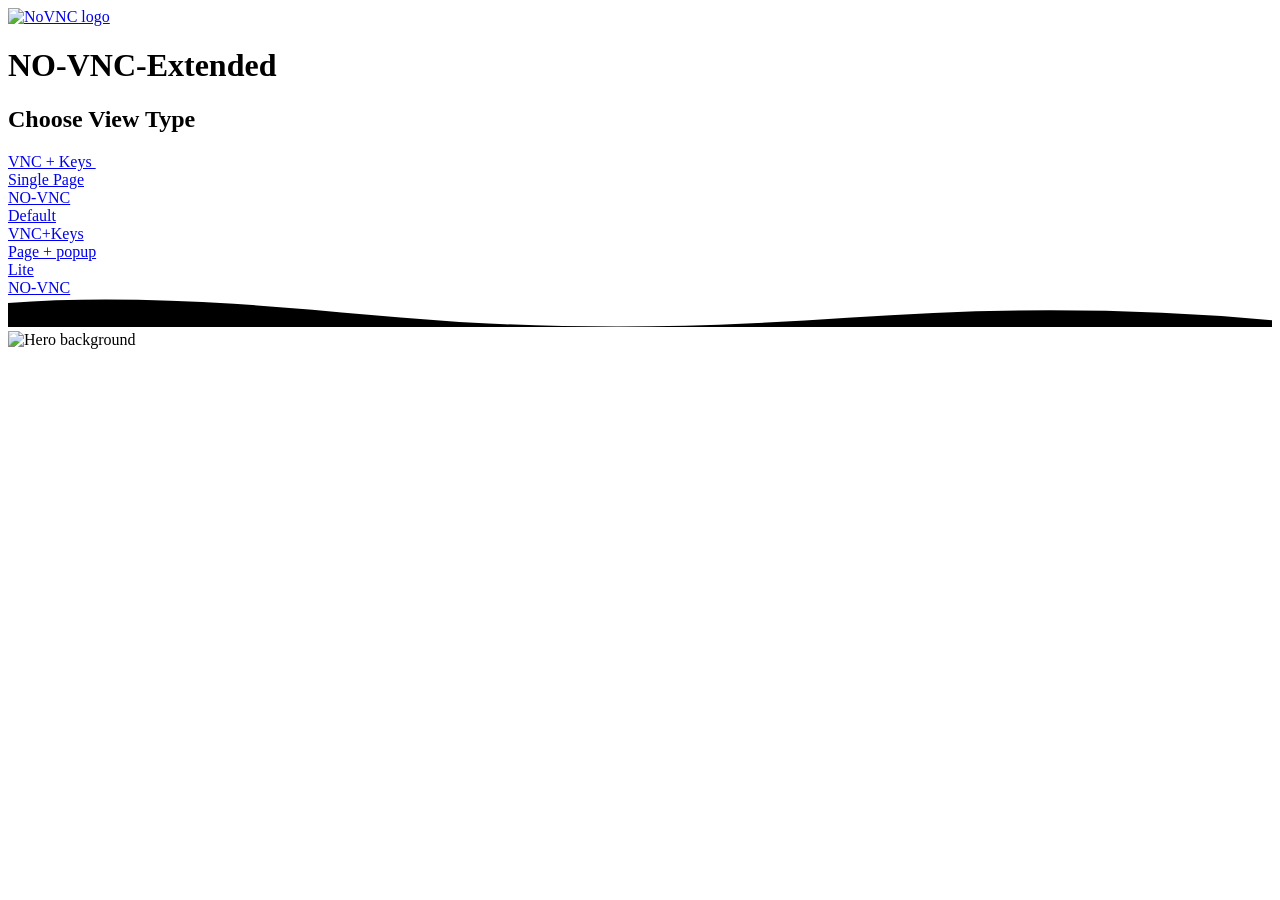
==== www/launch/index.html @ a94e2298 "added default page launcher" ====
<!DOCTYPE html>
<html lang="en" =""=""><head data-v-save-global="index.html,head">
<meta http-equiv="content-type" content="text/html; charset=UTF-8">
  <meta name="viewport" content="width=device-width, initial-scale=1">
  <meta charset="utf-8">

  <!-- base href="file:///home/user/Downloads/NOVNC-Start/index.html" -->

  <title>Vvveb Landing - Homepage</title>

  <meta name="description" content="">
  <meta name="keywords" content="">
  <meta name="author" content="">
  <link rel="canonical" href="">

  <link id="landing-css" href="index_files/style.bundle.css" rel="stylesheet" media="screen">
  <link id="fonts-css" href="index_files/fonts.css" rel="stylesheet" media="screen">
  <link id="vvvebjs-css" href="index_files/custom.css" rel="stylesheet" media="screen">





  <style>
    :root {
      /*--bs-font-headings:'Inter';*/
    }
  </style>




  <link rel="sitemap" type="application/xml" title="Sitemap" href="/feed/index">
  <link rel="alternate" type="application/rss+xml" title="Feed" href="/feed/posts">
  <link rel="alternate" type="application/rss+xml" title="Feed" href="/feed/pages">
  <link rel="alternate" type="application/rss+xml" title="Products" href="/feed/products">
  <link rel="alternate" type="application/rss+xml" title="Comments Feed" href="/feed/comments">

  <link rel="icon" type="image/x-icon" href="media/favicon.ico" data-v-global-site.favicon="">

  <link rel="manifest" href="/manifest.webmanifest">

  <link rel="alternate" hreflang="" href="">
<style id="vvvebjs-styles"></style></head>


<body class="home" data-aos-easing="ease" data-aos-duration="400" data-aos-delay="0" style="">
  <nav class="navigation-1 clearfix" data-v-save-global="index.html,.navigation-1">
    <div class="navbar navbar-expand-md">

      <div class="container">
        <div data-v-component-site="">
          
          
        <a class="navbar-brand" href="/launch/index.html" data-v-site-url="">
            
            <img loading="lazy" class="logo-default" data-v-site-logo="" src="index_files/NoVNC_logo.png" alt="NoVNC logo">
            
            
            
          </a></div>

        

        


    </div>
    </div>
  </nav>



  <header class="hero-3" aria-label="hero-3">

    <div class="container">
      <div>
        <div class="row align-items-center justify-content-center text-center">
          <div class="col-lg-12">
            <h1 class="heading mb-4 display-1 aos-init aos-animate" data-aos="fade-up" data-aos-delay="100">NO-VNC-Extended</h1>
            <div class="col-lg-10 mx-auto">
              <h2 class="display-6 aos-init aos-animate" data-aos="fade-up" data-aos-delay="100">Choose View Type</h2>
            </div>

            <div class="buttons aos-init" data-aos="fade-up" data-aos-delay="300">
              
              <a href="/launch/single-page.html" class="btn btn-light px-5 " target="_blank">VNC + Keys&nbsp;<br>Single Page<br></a><a href="/vnc.html" class="btn btn-primary px-5 ">NO-VNC<br>Default<br></a><a href="/launch/vnc-pop.html" class="btn btn-light px-5 ">VNC+Keys<br>Page + popup</a>
            </div><a href="/vnc_lite.html" class="btn btn-primary px-5 ">Lite<br>NO-VNC</a>


          </div>
        </div>
      </div>
    </div>


    <div class="separator bottom">

      <svg data-name="Layer 1" xmlns="http://www.w3.org/2000/svg" viewBox="0 0 1200 120" preserveAspectRatio="none" id="Layer_1" class="section-divider" aria-hidden="true" width="100%" height="30" fill="var(--bs-body-bg)" style="transform: rotate(180deg);">
        <path d="M321.39,56.44c58-10.79,114.16-30.13,172-41.86,82.39-16.72,168.19-17.73,250.45-.39C823.78,31,906.67,72,985.66,92.83c70.05,18.48,146.53,26.09,214.34,3V0H0V27.35A600.21,600.21,0,0,0,321.39,56.44Z"></path>
      </svg>

    </div>
    <!--
   <div class="separator top">
		
		<svg id="Layer_1" data-name="Layer 1" xmlns="http://www.w3.org/2000/svg" viewBox="0 0 500 41" width="100%" height="200" preserveAspectRatio="none"><defs><style>.cls-1{fill:var(--bs-body-bg);}</style></defs><title>rough-edges-bottom</title><path class="cls-1" d="M0,185l125-26,33,17,58-12s54,19,55,19,50-11,50-11l56,6,60-8,63,15v15H0Z" transform="translate(0 -159)"/></svg>
		
    </div>
-->
    <div class="overlay">
    </div>

    <div class="background-container">

      <img src="index_files/hero-3.webp" alt="Hero background">

    </div>

  </header>


  


  


  


  


  


  


  


  


  


  


  


  



  <div class="bg-image"></div>

  

  


  


  

  <!-- Vvveb Common Js -->
  <script id="popper-js" src="index_files/popper.min.js"></script>
  <!-- <script src="js/bootstrap.min.js"></script> -->
  <!-- <script src="js/bootstrap.bundle.min.js"></script> -->
  <script id="bootstrap-js" src="index_files/bootstrap.min.js"></script>
  <!-- Vvveb Ajax Common Js -->
  <script id="app-js" src="index_files/app.js"></script>

  <!-- Animation -->

  <link rel="stylesheet" href="index_files/aos.css">
  <noscript>
    <style type="text/css">
      [data-aos] {
        opacity: 1 !important;
        transform: translate(0) scale(1) !important;
      }
    </style>
  </noscript>

  <script src="index_files/aos.js"></script>
  <script>
	AOS.init();
</script>

  

  <link id="glightbox-css" rel="stylesheet" href="index_files/glightbox.css">
  <script id="glightbox-js" src="index_files/glightbox.min.js"></script>

  <script id="theme-js" src="index_files/theme.js"></script>

  <script type="speculationrules">
{"prefetch":[{"source":"document","where":{"and":[{"href_matches":"\/*"},{"not":{"href_matches":["\/public\/*","\/themes\/*","\/plugins\/*","\/cart\/*","\/checkout\/*","\/user\/*","\/*\\?(.+)"]}},{"not":{"selector_matches":"a[rel~=\"nofollow\"]"}},{"not":{"selector_matches":".no-prefetch, .no-prefetch a"}}]},"eagerness":"conservative"}]}
</script>




</body></html>
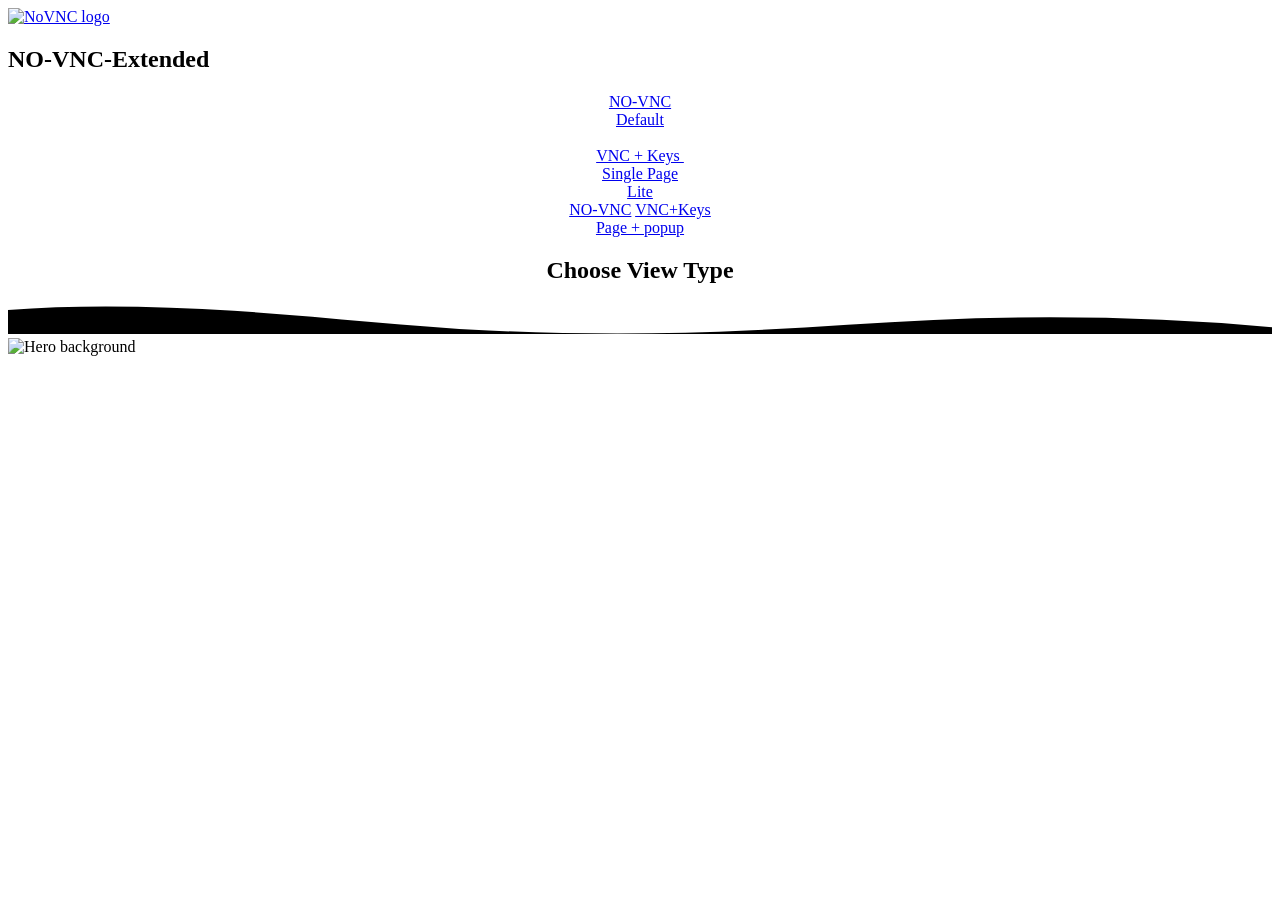
==== commit 556d7574: "upd index.html" ====
--- a/www/launch/index.html
+++ b/www/launch/index.html
@@ -3,23 +3,16 @@
 <meta http-equiv="content-type" content="text/html; charset=UTF-8">
   <meta name="viewport" content="width=device-width, initial-scale=1">
   <meta charset="utf-8">
-
-  <!-- base href="file:///home/user/Downloads/NOVNC-Start/index.html" -->
-
-  <title>Vvveb Landing - Homepage</title>
+  <title>NoVNC Extended</title>
 
   <meta name="description" content="">
   <meta name="keywords" content="">
   <meta name="author" content="">
   <link rel="canonical" href="">
 
-  <link id="landing-css" href="index_files/style.bundle.css" rel="stylesheet" media="screen">
-  <link id="fonts-css" href="index_files/fonts.css" rel="stylesheet" media="screen">
-  <link id="vvvebjs-css" href="index_files/custom.css" rel="stylesheet" media="screen">
-
-
-
-
+  <link id="landing-css" href="/launch/css/style.bundle.css" rel="stylesheet" media="screen">
+  <!-- <link id="fonts-css" href="/launch/css/fonts.css" rel="stylesheet" media="screen"> -->
+  <!-- <link id="vvvebjs-css" href="/launch/css/custom.css" rel="stylesheet" media="screen"> -->
 
   <style>
     :root {
@@ -30,20 +23,15 @@
 
 
 
-  <link rel="sitemap" type="application/xml" title="Sitemap" href="/feed/index">
-  <link rel="alternate" type="application/rss+xml" title="Feed" href="/feed/posts">
-  <link rel="alternate" type="application/rss+xml" title="Feed" href="/feed/pages">
-  <link rel="alternate" type="application/rss+xml" title="Products" href="/feed/products">
-  <link rel="alternate" type="application/rss+xml" title="Comments Feed" href="/feed/comments">
+  <!-- <link rel="sitemap" type="application/xml" title="Sitemap" href="/feed/index">    -->
+  <!-- <link rel="alternate" type="application/rss+xml" title="Feed" href="/feed/posts"> -->
+  <!-- <link rel="alternate" type="application/rss+xml" title="Feed" href="/feed/pages"> -->
+  <link rel="icon" type="image/x-icon" href="/launch/img/NoVNC_logo.png" data-v-global-site.favicon="">
 
-  <link rel="icon" type="image/x-icon" href="media/favicon.ico" data-v-global-site.favicon="">
+ <!-- <link rel="manifest" href="/manifest.webmanifest"> -->
 
-  <link rel="manifest" href="/manifest.webmanifest">
-
-  <link rel="alternate" hreflang="" href="">
-<style id="vvvebjs-styles"></style></head>
-
-
+  <!-- <link rel="alternate" hreflang="" href=""> -->
+</head>
 <body class="home" data-aos-easing="ease" data-aos-duration="400" data-aos-delay="0" style="">
   <nav class="navigation-1 clearfix" data-v-save-global="index.html,.navigation-1">
     <div class="navbar navbar-expand-md">
@@ -51,42 +39,33 @@
       <div class="container">
         <div data-v-component-site="">
           
-          
-        <a class="navbar-brand" href="/launch/index.html" data-v-site-url="">
-            
-            <img loading="lazy" class="logo-default" data-v-site-logo="" src="index_files/NoVNC_logo.png" alt="NoVNC logo">
-            
-            
-            
+        <a class="navbar-brand" href="/launch/index.html" data-v-site-url="">            
+            <img loading="lazy" class="logo-default" data-v-site-logo="" src="/launch/img/NoVNC_logo.png" alt="NoVNC logo">
           </a></div>
-
-        
-
-        
-
-
+            <h2 class="heading mb-3 display-2 aos-init aos-animate" data-aos="fade-up" data-aos-delay="100">NO-VNC-Extended</h2>
     </div>
     </div>
   </nav>
 
-
-
   <header class="hero-3" aria-label="hero-3">
-
     <div class="container">
       <div>
         <div class="row align-items-center justify-content-center text-center">
           <div class="col-lg-12">
-            <h1 class="heading mb-4 display-1 aos-init aos-animate" data-aos="fade-up" data-aos-delay="100">NO-VNC-Extended</h1>
+              <center>
+            <div class="buttons aos-init" data-aos="fade-up" data-aos-delay="300">
+              <a href="/vnc.html"                 target="_blank" class="btn btn-primary px-5 ">NO-VNC<br>Default<br></a>
+              <br>
+              <a href="/launch/vnc-single.html"   target="_blank" class="btn btn-light px-5 ">VNC + Keys&nbsp;<br>Single Page<br></a>
+              <a href="/vnc_lite.html"            target="_blank" class="btn btn-primary px-5 ">Lite<br>NO-VNC</a>
+              <a href="/launch/vnc-pop.html"      target="_blank" class="btn btn-light px-5 ">VNC+Keys<br>Page + popup</a>
+            </div>
             <div class="col-lg-10 mx-auto">
               <h2 class="display-6 aos-init aos-animate" data-aos="fade-up" data-aos-delay="100">Choose View Type</h2>
             </div>
 
-            <div class="buttons aos-init" data-aos="fade-up" data-aos-delay="300">
-              
-              <a href="/launch/single-page.html" class="btn btn-light px-5 " target="_blank">VNC + Keys&nbsp;<br>Single Page<br></a><a href="/vnc.html" class="btn btn-primary px-5 ">NO-VNC<br>Default<br></a><a href="/launch/vnc-pop.html" class="btn btn-light px-5 ">VNC+Keys<br>Page + popup</a>
-            </div><a href="/vnc_lite.html" class="btn btn-primary px-5 ">Lite<br>NO-VNC</a>
 
+</center>
 
           </div>
         </div>
@@ -113,73 +92,22 @@
 
     <div class="background-container">
 
-      <img src="index_files/hero-3.webp" alt="Hero background">
+      <img src="/launch/img/hero-3.webp" alt="Hero background">
 
     </div>
 
   </header>
 
-
-  
-
-
-  
-
-
-  
-
-
-  
-
-
-  
-
-
-  
-
-
-  
-
-
-  
-
-
-  
-
-
-  
-
-
-  
-
-
-  
-
-
-
   <div class="bg-image"></div>
-
-  
-
-  
-
-
-  
-
-
-  
-
   <!-- Vvveb Common Js -->
-  <script id="popper-js" src="index_files/popper.min.js"></script>
+  <!-- <script id="popper-js" src="/launch/index_files/popper.min.js"></script> -->
   <!-- <script src="js/bootstrap.min.js"></script> -->
   <!-- <script src="js/bootstrap.bundle.min.js"></script> -->
-  <script id="bootstrap-js" src="index_files/bootstrap.min.js"></script>
+  <!--  <script id="bootstrap-js" src="/launch/index_files/bootstrap.min.js"></script> -->
   <!-- Vvveb Ajax Common Js -->
-  <script id="app-js" src="index_files/app.js"></script>
-
+  <!-- <script id="app-js" src="/launch/index_files/app.js"></script> -->
   <!-- Animation -->
-
-  <link rel="stylesheet" href="index_files/aos.css">
+  <!-- <link rel="stylesheet" href="/launch/index_files/aos.css"> -->
   <noscript>
     <style type="text/css">
       [data-aos] {
@@ -189,17 +117,17 @@
     </style>
   </noscript>
 
-  <script src="index_files/aos.js"></script>
+  <!-- <script src="/launch/index_files/aos.js"></script>
   <script>
 	AOS.init();
-</script>
+</script> -->
 
   
 
-  <link id="glightbox-css" rel="stylesheet" href="index_files/glightbox.css">
-  <script id="glightbox-js" src="index_files/glightbox.min.js"></script>
+  <!-- <link id="glightbox-css" rel="stylesheet" href="/launch/index_files/glightbox.css"> -->
+  <!-- <script id="glightbox-js" src="/launch/index_files/glightbox.min.js"></script>      -->
 
-  <script id="theme-js" src="index_files/theme.js"></script>
+  <!--  <script id="theme-js" src="/launch/index_files/theme.js"></script> -->
 
   <script type="speculationrules">
 {"prefetch":[{"source":"document","where":{"and":[{"href_matches":"\/*"},{"not":{"href_matches":["\/public\/*","\/themes\/*","\/plugins\/*","\/cart\/*","\/checkout\/*","\/user\/*","\/*\\?(.+)"]}},{"not":{"selector_matches":"a[rel~=\"nofollow\"]"}},{"not":{"selector_matches":".no-prefetch, .no-prefetch a"}}]},"eagerness":"conservative"}]}
@@ -208,4 +136,4 @@
 
 
 
-</body></html>+</body></html>
